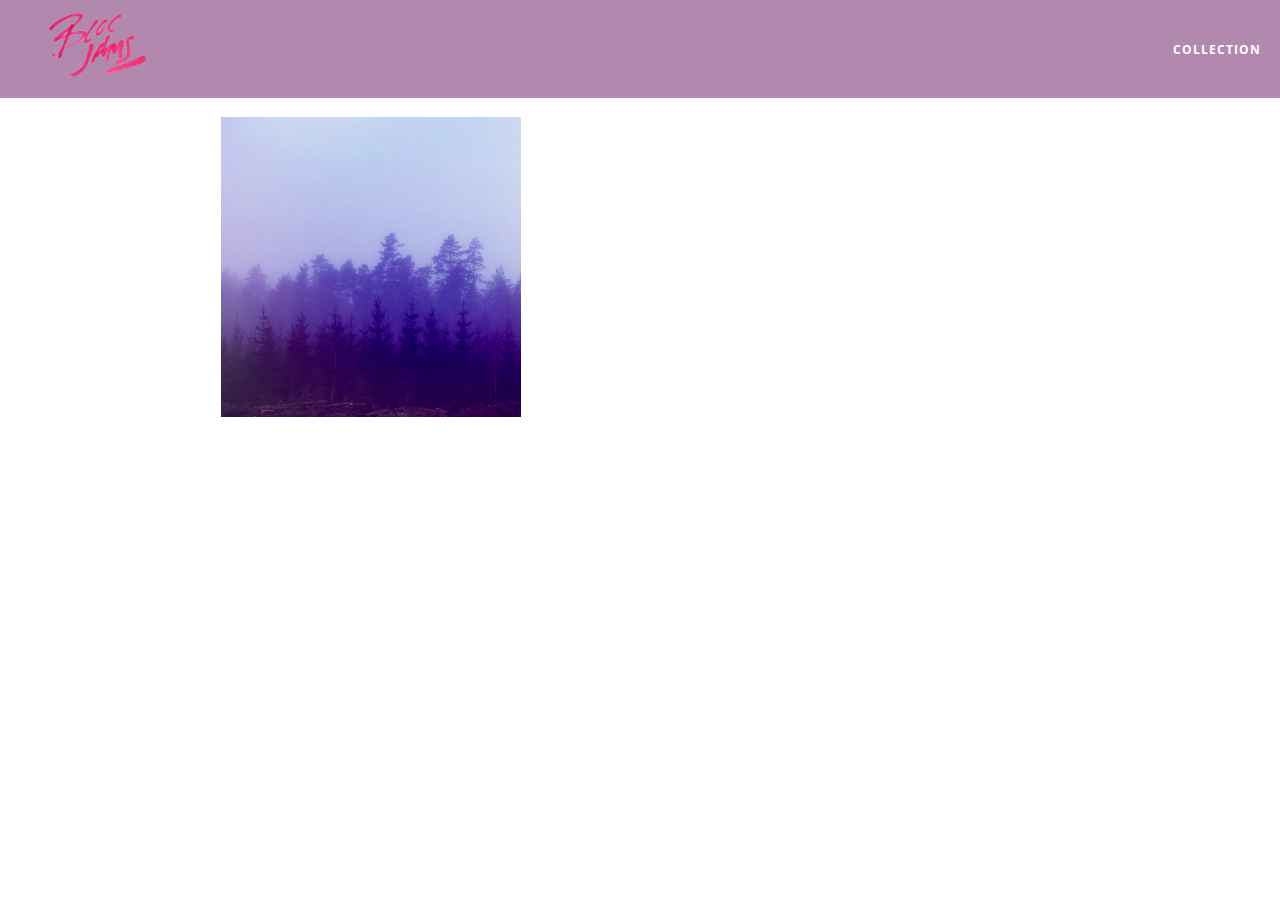
==== album.html @ a860b5fb "Checkpoint 10 html css: completed" ====
<!DOCTYPE html>
<html>
    <head>
        <title>Bloc Jams</title>
        <meta name="viewport" content="width=device-width, initial-scale=1">
        <link rel="stylesheet" type="text/css" href="https://fonts.googleapis.com/css?family=Open+Sans:400,800,600,700,300">
        <link rel="stylesheet" type="text/css" href="https://code.ionicframework.com/ionicons/2.0.1/css/ionicons.min.css">
        <link rel="stylesheet" type="text/css" href="styles/normalize.css">
        <link rel="stylesheet" type="text/css" href="styles/main.css">
        <link rel="stylesheet" type="text/css" href="styles/album.css">
    </head>
    <body class="album">
        <nav class="navbar"> <!-- nav bar -->
            <a href="index.html"  class="logo">
                <img src="assets/images/bloc_jams_logo.png" alt="bloc jams logo">
            </a>
            <div class="links-container">
                <a href="collection.html" class="navbar-link">collection</a>
            </div>
        </nav>

        <main class="album-view container narrow">
          <section class="clearfix">
              <div class="column half">
                  <img src="assets/images/album_covers/01.png" class="album-cover-art">
              </div>
              <div class="album-view-details column half">
                  <h2 class="album-view-title">The Colors</h2>
                  <h3 class="album-view-artist">Pablo Picasso</h3>
                  <h5 class="album-view-release-info">1909 Spanish Records</h5>
              </div>
          </section>
          <table class="album-view-song-list">
              <tr class="album-view-song-item">
                  <td class="song-item-number">1</td>
                  <td class="song-item-title">Blue</td>
                  <td class="song-item-duration">X:XX</td>
              </tr>
          <table class="album-view-song-list">
              <tr class="album-view-song-item">
                  <td class="song-item-number">2</td>
                  <td class="song-item-title">Red</td>
                  <td class="song-item-duration">X:XX</td>
              </tr>
          <table class="album-view-song-list">
              <tr class="album-view-song-item">
                  <td class="song-item-number">3</td>
                  <td class="song-item-title">Green</td>
                  <td class="song-item-duration">X:XX</td>
              </tr>
          <table class="album-view-song-list">
              <tr class="album-view-song-item">
                  <td class="song-item-number">4</td>
                  <td class="song-item-title">Purple</td>
                  <td class="song-item-duration">X:XX</td>
              </tr>
          <table class="album-view-song-list">
              <tr class="album-view-song-item">
                  <td class="song-item-number">5</td>
                  <td class="song-item-title">Black</td>
                  <td class="song-item-duration">X:XX</td>
              </tr>
      </main>
    </body>
</html>
---- styles/main.css ----
*, *::before, *::after {
    -moz-box-sizing: border-box;
    -webkit-box-sizing: border-box;
    box-sizing: border-box;
}

html {
    height: 100%;
    font-size: 100%;
}

body {
    font-family: 'Open Sans';
    color: white;
    min-height: 100%;
}


.navbar {
    position: relative;
    padding: 0.5rem;
    /* #1 */
    background-color:rgba(101,18,95,0.5);
    /* #2 */
    z-index: 1;

}

.navbar .logo {
    position: relative;
    left: 2rem;
    cursor: pointer;
}

.navbar .links-container {
     display: table;
     position: absolute;
     top: 0;
     right: 0;
     height: 100px;
     color: white;
 }

 .links-container .navbar-link {
     display: table-cell;
     position: relative;
     height: 100%;
     padding-left: 1rem;
     padding-right: 1rem;
     /* #3 */
     vertical-align: middle;
     color: white;
     font-size: 0.625rem;
     letter-spacing: 0.05rem;
     font-weight: 700;
     text-transform: uppercase;
     /* #4 */
     text-decoration: none;
     cursor: pointer;
 }

   /* #5 */
 .links-container .navbar-link:hover {
     color: rgb(233,50,117);
 }

 .links-container .navbar-link:active {
     background-color: white;
 }


.container {
  margin: 0 auto;
  max-width: 64rem;
}

.container.narrow{
    max-width: 56rem;
}



/* Medium screens (640px) */

@media (min-width: 640px) {
    html { font-size: 112%; }


    .column {
        float: left;
        padding-left: 1rem;
        padding-right: 1rem;
 }
     .column.full { width: 100%; }
     .column.two-thirds { width: 66.7%; }
     .column.half { width: 50%; }
     .column.third { width: 33.3%; }
     .column.fourth { width: 25%; }
     .column.flow-opposite { float: right; }

}

@media (min-width: 1024px) {
    html { font-size: 120%; }
}

.clearfix::after {
   content: ".";
   visibility: hidden;
   display: block;
   height: 0;
   clear: both;
}
---- styles/album.css ----
body.album {
    background-image: url(../assets/images/blurred_backgrounds/blur_bg_3.jpg);
    background-repeat: no-repeat;
    background-attachment: fixed;
    background-position: center center;
    background-size: cover;
}

.album-cover-art {
    position: relative;
    left: 20%;
    margin-top: 1rem;
    width: 60%;
}

.album-view-details {
    position: relative;
    top: 1.5rem;
    padding: 1rem;
}

.album-view-details .album-view-title {
    font-weight: 300;
    font-size: 2rem;
}

.album-view-details .album-view-artist {
    font-weight: 300;
    font-size: 1.5rem;
}

.album-view-details .album-view-release-info {
    font-weight: 300;
    font-size: 0.75rem;
}

.album-view-song-list {
    width: 90%;
    margin: 1.5rem auto;
    font-weight: 300;
    font-size: 0.75em;
    border-collapse: collapse;
}

.album-view-song-item {
    height: 3rem;
    /* #1 */
    border-bottom: 1px solid rgba(255,255,255,0.5);
}

.song-item-number {
    width: 5%;
}

.song-item-title {
    width: 85%;
}

.song-item-duration {
    width: 5%;
}

/* #2 */
@media (max-width: 640px) and (min-width: 320px) {
    .album-view-details {
        text-align: center;
    }

    .album-view-title {
        margin-top: 0;
    }
}


/* #3 */
@media (max-width: 1024px) and (min-width: 320px) {
   .album-view-song-list {
        position: relative;
        top: 1rem;
        width: 80%;
        margin: auto;
    }
}
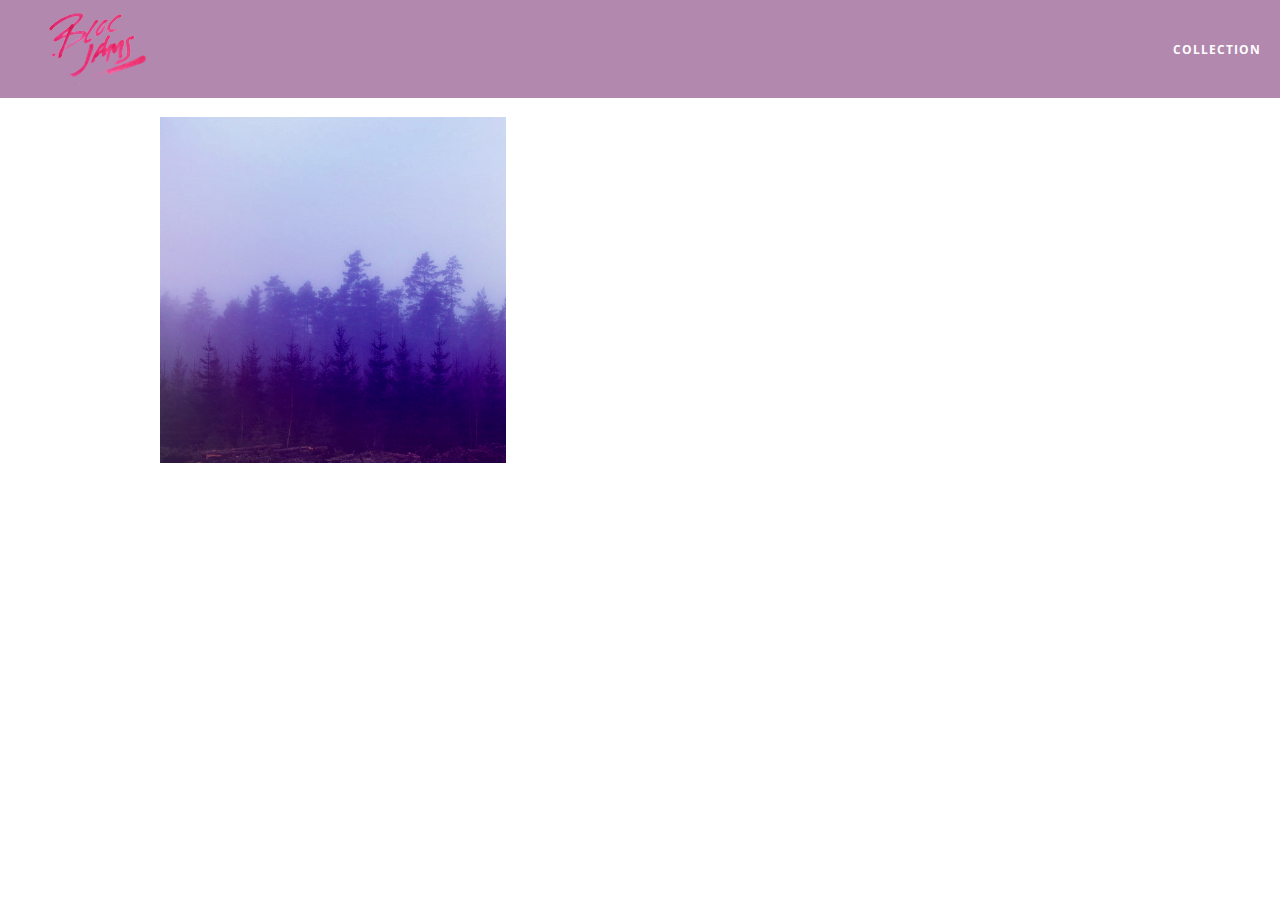
==== commit 1864e6ab: "checkpoint 25 dom: completed" ====
--- a/album.html
+++ b/album.html
@@ -1,65 +1,38 @@
 <!DOCTYPE html>
-<html>
-    <head>
-        <title>Bloc Jams</title>
-        <meta name="viewport" content="width=device-width, initial-scale=1">
-        <link rel="stylesheet" type="text/css" href="https://fonts.googleapis.com/css?family=Open+Sans:400,800,600,700,300">
-        <link rel="stylesheet" type="text/css" href="https://code.ionicframework.com/ionicons/2.0.1/css/ionicons.min.css">
-        <link rel="stylesheet" type="text/css" href="styles/normalize.css">
-        <link rel="stylesheet" type="text/css" href="styles/main.css">
-        <link rel="stylesheet" type="text/css" href="styles/album.css">
-    </head>
-    <body class="album">
-        <nav class="navbar"> <!-- nav bar -->
-            <a href="index.html"  class="logo">
-                <img src="assets/images/bloc_jams_logo.png" alt="bloc jams logo">
-            </a>
-            <div class="links-container">
-                <a href="collection.html" class="navbar-link">collection</a>
-            </div>
-        </nav>
+ <html>
+     <head>
+         <title>Bloc Jams</title>
+         <meta name="viewport" content="width=device-width, initial-scale=1">
+         <link rel="stylesheet" type="text/css" href="https://fonts.googleapis.com/css?family=Open+Sans:400,800,600,700,300">
+         <link rel="stylesheet" type="text/css" href="https://code.ionicframework.com/ionicons/2.0.1/css/ionicons.min.css">
+         <link rel="stylesheet" type="text/css" href="styles/normalize.css">
+         <link rel="stylesheet" type="text/css" href="styles/main.css">
+         <link rel="stylesheet" type="text/css" href="styles/album.css">
+     </head>
+     <body class="album">
+         <nav class="navbar"> <!-- nav bar -->
+             <a href="index.html"  class="logo">
+                 <img src="assets/images/bloc_jams_logo.png" alt="bloc jams logo">
+             </a>
+             <div class="links-container">
+                 <a href="collection.html" class="navbar-link">collection</a>
+             </div>
+         </nav>
 
-        <main class="album-view container narrow">
-          <section class="clearfix">
-              <div class="column half">
-                  <img src="assets/images/album_covers/01.png" class="album-cover-art">
-              </div>
-              <div class="album-view-details column half">
-                  <h2 class="album-view-title">The Colors</h2>
-                  <h3 class="album-view-artist">Pablo Picasso</h3>
-                  <h5 class="album-view-release-info">1909 Spanish Records</h5>
-              </div>
-          </section>
-          <table class="album-view-song-list">
-              <tr class="album-view-song-item">
-                  <td class="song-item-number">1</td>
-                  <td class="song-item-title">Blue</td>
-                  <td class="song-item-duration">X:XX</td>
-              </tr>
-          <table class="album-view-song-list">
-              <tr class="album-view-song-item">
-                  <td class="song-item-number">2</td>
-                  <td class="song-item-title">Red</td>
-                  <td class="song-item-duration">X:XX</td>
-              </tr>
-          <table class="album-view-song-list">
-              <tr class="album-view-song-item">
-                  <td class="song-item-number">3</td>
-                  <td class="song-item-title">Green</td>
-                  <td class="song-item-duration">X:XX</td>
-              </tr>
-          <table class="album-view-song-list">
-              <tr class="album-view-song-item">
-                  <td class="song-item-number">4</td>
-                  <td class="song-item-title">Purple</td>
-                  <td class="song-item-duration">X:XX</td>
-              </tr>
-          <table class="album-view-song-list">
-              <tr class="album-view-song-item">
-                  <td class="song-item-number">5</td>
-                  <td class="song-item-title">Black</td>
-                  <td class="song-item-duration">X:XX</td>
-              </tr>
-      </main>
-    </body>
-</html>
+         <main class="album-view container narrow">
+             <section class="clearfix">
+                 <div class="column half">
+                     <img src="assets/images/album_covers/01.png" class="album-cover-art">
+                 </div>
+                 <div class="album-view-details column half">
+                     <h2 class="album-view-title">The Colors</h2>
+                     <h3 class="album-view-artist">Pablo Picasso</h3>
+                     <h5 class="album-view-release-info">1909 Spanish Records</h5>
+                 </div>
+             </section>
+             <table class="album-view-song-list">
+            </table>
+         </main>
+         <script src="scripts/album.js"></script>
+     </body>
+ </html>
--- a/styles/main.css
+++ b/styles/main.css
@@ -14,7 +14,6 @@
     color: white;
     min-height: 100%;
 }
-
 
 .navbar {
     position: relative;
@@ -67,20 +66,13 @@
  .links-container .navbar-link:active {
      background-color: white;
  }
+ 
 
 
 .container {
   margin: 0 auto;
   max-width: 64rem;
 }
-
-.container.narrow{
-    max-width: 56rem;
-}
-
-
-
-/* Medium screens (640px) */
 
 @media (min-width: 640px) {
     html { font-size: 112%; }
--- a/styles/album.css
+++ b/styles/album.css
@@ -1,40 +1,40 @@
 body.album {
-    background-image: url(../assets/images/blurred_backgrounds/blur_bg_3.jpg);
-    background-repeat: no-repeat;
-    background-attachment: fixed;
-    background-position: center center;
-    background-size: cover;
-}
+     background-image: url(../assets/images/blurred_backgrounds/blur_bg_3.jpg);
+     background-repeat: no-repeat;
+     background-attachment: fixed;
+     background-position: center center;
+     background-size: cover;
+ }
 
-.album-cover-art {
-    position: relative;
-    left: 20%;
-    margin-top: 1rem;
-    width: 60%;
-}
+ .album-cover-art {
+     position: relative;
+     left: 20%;
+     margin-top: 1rem;
+     width: 60%;
+ }
 
-.album-view-details {
-    position: relative;
-    top: 1.5rem;
-    padding: 1rem;
-}
+ .album-view-details {
+     position: relative;
+     top: 1.5rem;
+     padding: 1rem;
+ }
 
-.album-view-details .album-view-title {
-    font-weight: 300;
-    font-size: 2rem;
-}
+ .album-view-details .album-view-title {
+     font-weight: 300;
+     font-size: 2rem;
+ }
 
-.album-view-details .album-view-artist {
-    font-weight: 300;
-    font-size: 1.5rem;
-}
+ .album-view-details .album-view-artist {
+     font-weight: 300;
+     font-size: 1.5rem;
+ }
 
-.album-view-details .album-view-release-info {
-    font-weight: 300;
-    font-size: 0.75rem;
-}
+ .album-view-details .album-view-release-info {
+     font-weight: 300;
+     font-size: 0.75rem;
+ }
 
-.album-view-song-list {
+ .album-view-song-list {
     width: 90%;
     margin: 1.5rem auto;
     font-weight: 300;
@@ -55,6 +55,7 @@
 .song-item-title {
     width: 85%;
 }
+
 
 .song-item-duration {
     width: 5%;
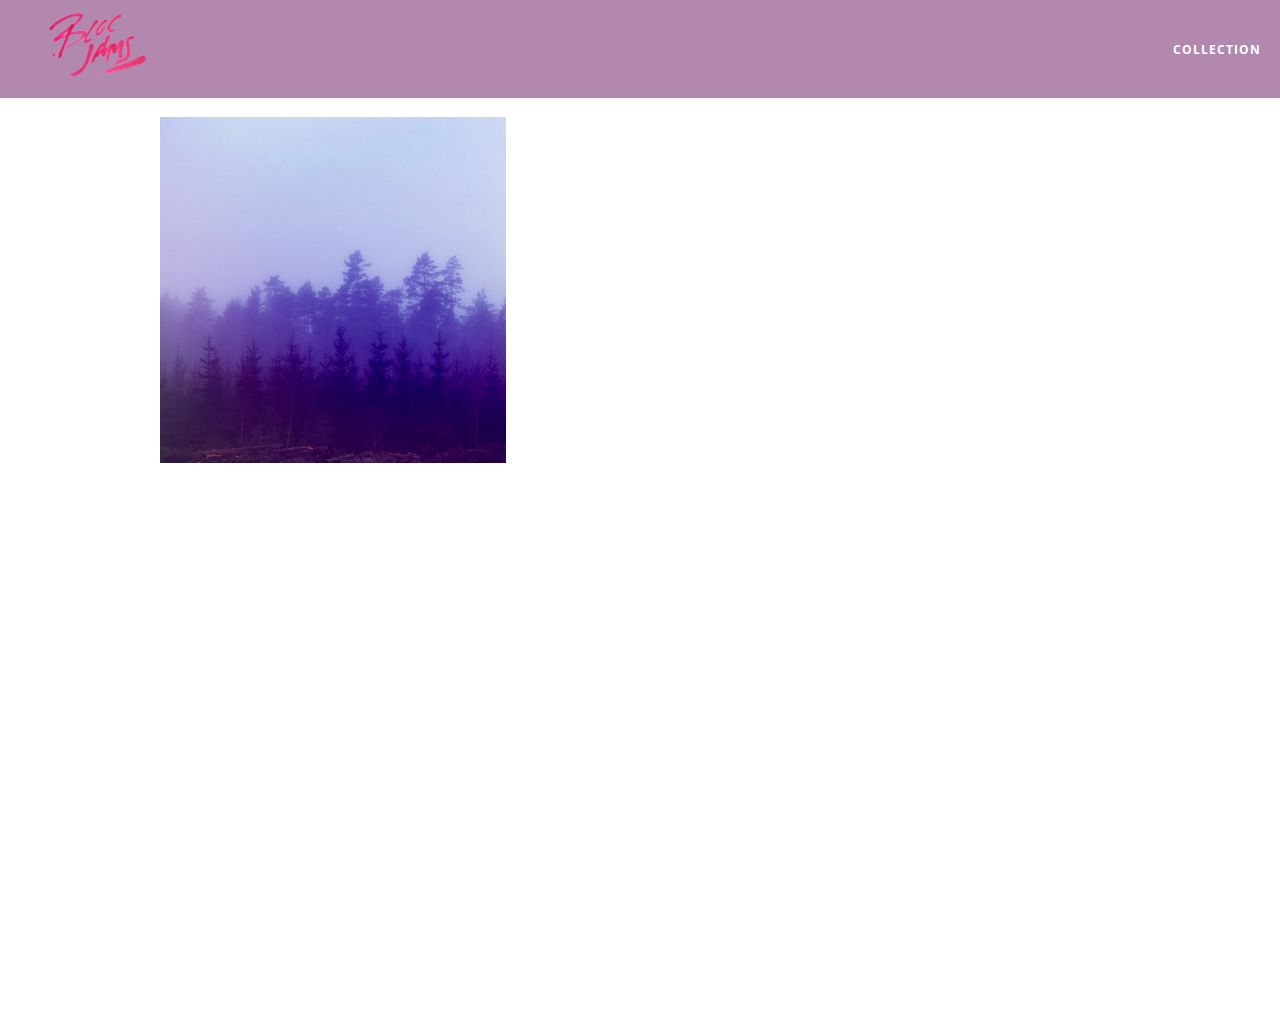
==== commit 8e9bfe97: "checkpoint 28 html css: completed" ====
--- a/album.html
+++ b/album.html
@@ -8,6 +8,7 @@
          <link rel="stylesheet" type="text/css" href="styles/normalize.css">
          <link rel="stylesheet" type="text/css" href="styles/main.css">
          <link rel="stylesheet" type="text/css" href="styles/album.css">
+         <link rel="stylesheet" type="text/css" href="styles/player_bar.css">
      </head>
      <body class="album">
          <nav class="navbar"> <!-- nav bar -->
@@ -33,6 +34,41 @@
              <table class="album-view-song-list">
             </table>
          </main>
+         <section class="player-bar">
+            <div class="container">
+                <div class="control-group main-controls">
+                        <a class="previous">
+                                <span class="ion-skip-backward"></span>
+                            </a>
+                            <a class="play-pause">
+                                <span class="ion-play"></span>
+                            </a>
+                            <a class="next">
+                                <span class="ion-skip-forward"></span>
+                            </a>
+                </div>
+                <div class="control-group currently-playing">
+                        <h2 class="song-name">My dumb song</h2>
+                        <div class="seek-control">
+                                <div class="seek-bar">
+                                    <div class="fill"></div>
+                                    <div class="thumb"></div>
+                                </div>
+                                <div class="current-time">2:30</div>
+                                <div class="total-time">4:45</div>
+                            </div>
+                        <h2 class="artist-song-mobile">My dumb song - Fallout Boy</h2>
+                        <h3 class="artist-name">Fallout Boy</h3>
+                </div>
+                <div class="control-group volume">
+                        <span class="ion-volume-high icon"></span>
+                        <div class="seek-bar">
+                            <div class="fill"></div>
+                            <div class="thumb"></div>
+                        </div>
+                </div>
+            </div>
+        </section>
          <script src="scripts/album.js"></script>
      </body>
  </html>
--- a/styles/album.css
+++ b/styles/album.css
@@ -1,84 +1,108 @@
 body.album {
-     background-image: url(../assets/images/blurred_backgrounds/blur_bg_3.jpg);
-     background-repeat: no-repeat;
-     background-attachment: fixed;
-     background-position: center center;
-     background-size: cover;
- }
+    background-image: url(../assets/images/blurred_backgrounds/blur_bg_3.jpg);
+    background-repeat: no-repeat;
+    background-attachment: fixed;
+    background-position: center center;
+    background-size: cover;
+    padding-bottom: 200px;
+}
 
- .album-cover-art {
-     position: relative;
-     left: 20%;
-     margin-top: 1rem;
-     width: 60%;
- }
+.album-cover-art {
+    position: relative;
+    left: 20%;
+    margin-top: 1rem;
+    width: 60%;
+}
 
- .album-view-details {
-     position: relative;
-     top: 1.5rem;
-     padding: 1rem;
- }
+.album-view-details {
+    position: relative;
+    top: 1.5rem;
+    padding: 1rem;
+}
 
- .album-view-details .album-view-title {
-     font-weight: 300;
-     font-size: 2rem;
- }
+.album-view-details .album-view-title {
+    font-weight: 300;
+    font-size: 2rem;
+}
 
- .album-view-details .album-view-artist {
-     font-weight: 300;
-     font-size: 1.5rem;
- }
+.album-view-details .album-view-artist {
+    font-weight: 300;
+    font-size: 1.5rem;
+}
 
- .album-view-details .album-view-release-info {
-     font-weight: 300;
-     font-size: 0.75rem;
- }
+.album-view-details .album-view-release-info {
+    font-weight: 300;
+    font-size: 0.75rem;
+}
 
- .album-view-song-list {
-    width: 90%;
-    margin: 1.5rem auto;
-    font-weight: 300;
-    font-size: 0.75em;
-    border-collapse: collapse;
+.album-view-song-list {
+   width: 90%;
+   margin: 1.5rem auto;
+   font-weight: 300;
+   font-size: 0.75em;
+   border-collapse: collapse;
 }
 
 .album-view-song-item {
-    height: 3rem;
-    /* #1 */
-    border-bottom: 1px solid rgba(255,255,255,0.5);
+   height: 3rem;
+   /* #1 */
+   border-bottom: 1px solid rgba(255,255,255,0.5);
 }
 
 .song-item-number {
-    width: 5%;
+   width: 5%;
+   min-width: 30px;
 }
 
 .song-item-title {
-    width: 85%;
+   width: 85%;
 }
 
 
 .song-item-duration {
-    width: 5%;
+   width: 5%;
+}
+
+
+.album-song-button {
+   text-align: center;
+   font-size: 14px;
+   background-color: white;
+   color: rgb(210, 40, 123);
+   border-radius: 50% 50%;
+   display: inline-block;
+   width: 28px;
+   height: 28px;
+}
+
+.album-song-button:hover {
+   cursor: pointer;
+   color: white;
+   background-color: rgb(210, 40, 123);
+}
+
+.album-song-button span {
+   line-height: 28px;
 }
 
 /* #2 */
 @media (max-width: 640px) and (min-width: 320px) {
-    .album-view-details {
-        text-align: center;
-    }
+   .album-view-details {
+       text-align: center;
+   }
 
-    .album-view-title {
-        margin-top: 0;
-    }
+   .album-view-title {
+       margin-top: 0;
+   }
 }
 
 
-/* #3 */
+
 @media (max-width: 1024px) and (min-width: 320px) {
-   .album-view-song-list {
-        position: relative;
-        top: 1rem;
-        width: 80%;
-        margin: auto;
-    }
+  .album-view-song-list {
+       position: relative;
+       top: 1rem;
+       width: 80%;
+       margin: auto;
+   }
 }
--- a/styles/player_bar.css
+++ b/styles/player_bar.css
@@ -0,0 +1,184 @@
+.player-bar a {
+    font-size: 1.1rem;
+    vertical-align: middle;
+}
+
+.player-bar {
+    position: fixed;
+    bottom: 0;
+    left: 0;
+    right: 0;
+    height: 200px;
+    background-color: rgba(255, 255, 255, 0.3);
+    z-index: 100;
+}
+
+.player-bar a,
+.player-bar a:hover {
+    color: white;
+    cursor: pointer;
+    text-decoration: none;
+}
+
+.player-bar .container {
+    display: table;
+    padding: 0;
+    width: 90%;
+    min-height: 100%;
+}
+
+.player-bar .control-group {
+    display: table-cell;
+    vertical-align: middle;
+}
+
+.player-bar .main-controls {
+    width: 25%;
+    text-align: left;
+    padding-right: 1rem;
+}
+
+.player-bar .main-controls .previous {
+    margin-right: 16.5%;
+}
+
+.player-bar .main-controls .play-pause {
+    margin-right: 15%;
+    font-size: 1.6rem;
+}
+
+.player-bar .currently-playing {
+    width: 50%;
+    text-align: center;
+    position: relative;
+}
+
+.player-bar .currently-playing .song-name,
+.player-bar .currently-playing .artist-name,
+.player-bar .currently-playing .artist-song-mobile {
+    text-align: center;
+    font-size: 0.75rem;
+    margin: 0;
+    position: absolute;
+    width: 100%;
+    font-weight: 300;
+}
+
+.player-bar .currently-playing .song-name,
+.player-bar .currently-playing .artist-song-mobile {
+    top: 1.1rem;
+}
+
+.player-bar .currently-playing .artist-name {
+    bottom: 1.1rem;
+}
+
+.player-bar .currently-playing .artist-song-mobile {
+    display: none;
+}
+ 
+.seek-control {
+    position: relative;
+    font-size: 0.8rem;
+}
+
+.seek-control .current-time {
+    position: absolute;
+    top: 0.5rem;
+}
+
+.seek-control .total-time {
+    position: absolute;
+    right: 0;
+    top: 0.5rem;
+}
+
+.seek-bar {
+    height: 0.25rem;
+    background-color: rgba(255, 255, 255, 0.3);
+    border-radius: 2px;
+    position: relative;
+    cursor: pointer;
+}
+
+.seek-bar .fill {
+    background-color: white;
+    width: 36%;
+    height: 0.25rem;
+    border-radius: 2px;
+}
+
+.seek-bar .thumb {
+    position: absolute;
+    height: 0.5rem;
+    width: 0.5rem;
+    background-color: white;
+    left: 36%;
+    top: 50%;
+    margin-left: -0.25rem;
+    margin-top: -0.25rem;
+    border-radius: 50%;
+    cursor: pointer;
+    -webkit-transition: all 100ms ease-in-out;
+       -moz-transition: all 100ms ease-in-out;
+            transition: all 100ms ease-in-out;
+}
+
+.seek-bar:hover .thumb {
+    width: 1.1rem;
+    height: 1.1rem;
+    margin-top: -0.5rem;
+    margin-left: -0.5rem;
+}
+
+.player-bar .volume {
+    width: 25%;
+    text-align: right;
+}
+
+.player-bar .volume .icon {
+    font-size: 1.1rem;
+    display: inline-block;
+    vertical-align: middle;
+}
+
+.player-bar .volume .seek-bar {
+    display: inline-block;
+    width: 5.75rem;
+    vertical-align: middle;
+}
+
+@media (max-width: 640px) {
+    .player-bar {
+        padding: 1rem;
+        background-color: rgba(0,0,0,0.6);
+    }
+
+    .player-bar .main-controls,
+    .player-bar .currently-playing,
+    .player-bar .volume {
+        display: block;
+        margin: 0 auto;
+        padding: 0;
+        width: 100%;
+        text-align: center;
+    }
+    
+    .player-bar .main-controls,
+    .player-bar .volume {
+        min-height: 3.5rem;
+    }
+    
+    .player-bar .currently-playing {
+        min-height: 2.5rem;
+    }
+     
+    .player-bar .artist-name,
+    .player-bar .song-name {
+        display: none;
+    }
+
+    .player-bar .currently-playing .artist-song-mobile {
+        display: block;
+    }
+}